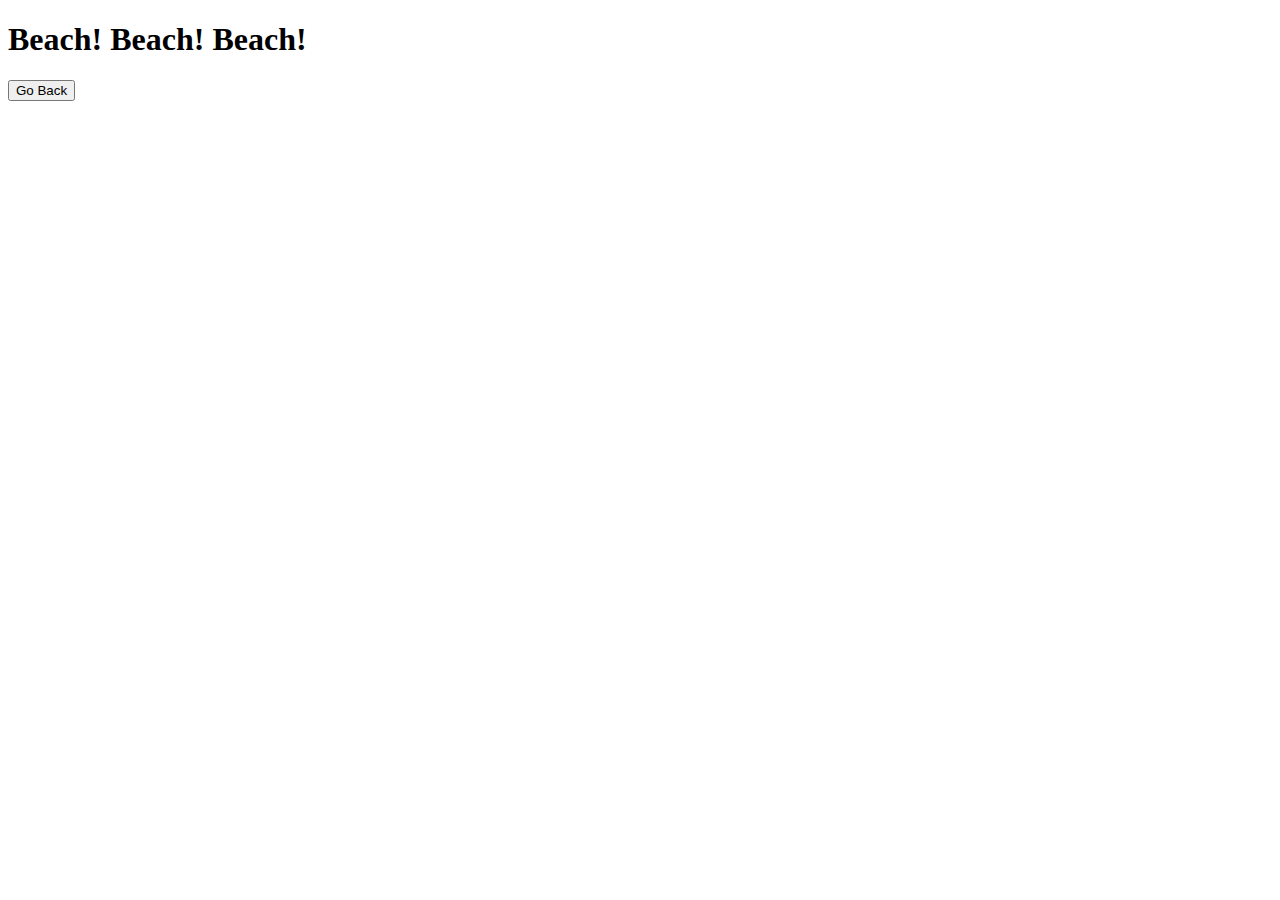
==== beach.html @ 0630287e "updated path" ====
<!DOCTYPE html>
<html lang="en">
  <head>
    <meta charset="UTF-8" />
    <meta http-equiv="X-UA-Compatible" content="IE=edge" />
    <meta name="viewport" content="width=device-width, initial-scale=1.0" />
    <title>Document</title>
  </head>
  <body>
    <h1>Beach! Beach! Beach!</h1>
    <input type="button" value="Go Back" onclick="history.back(-1)" />
  </body>
</html>
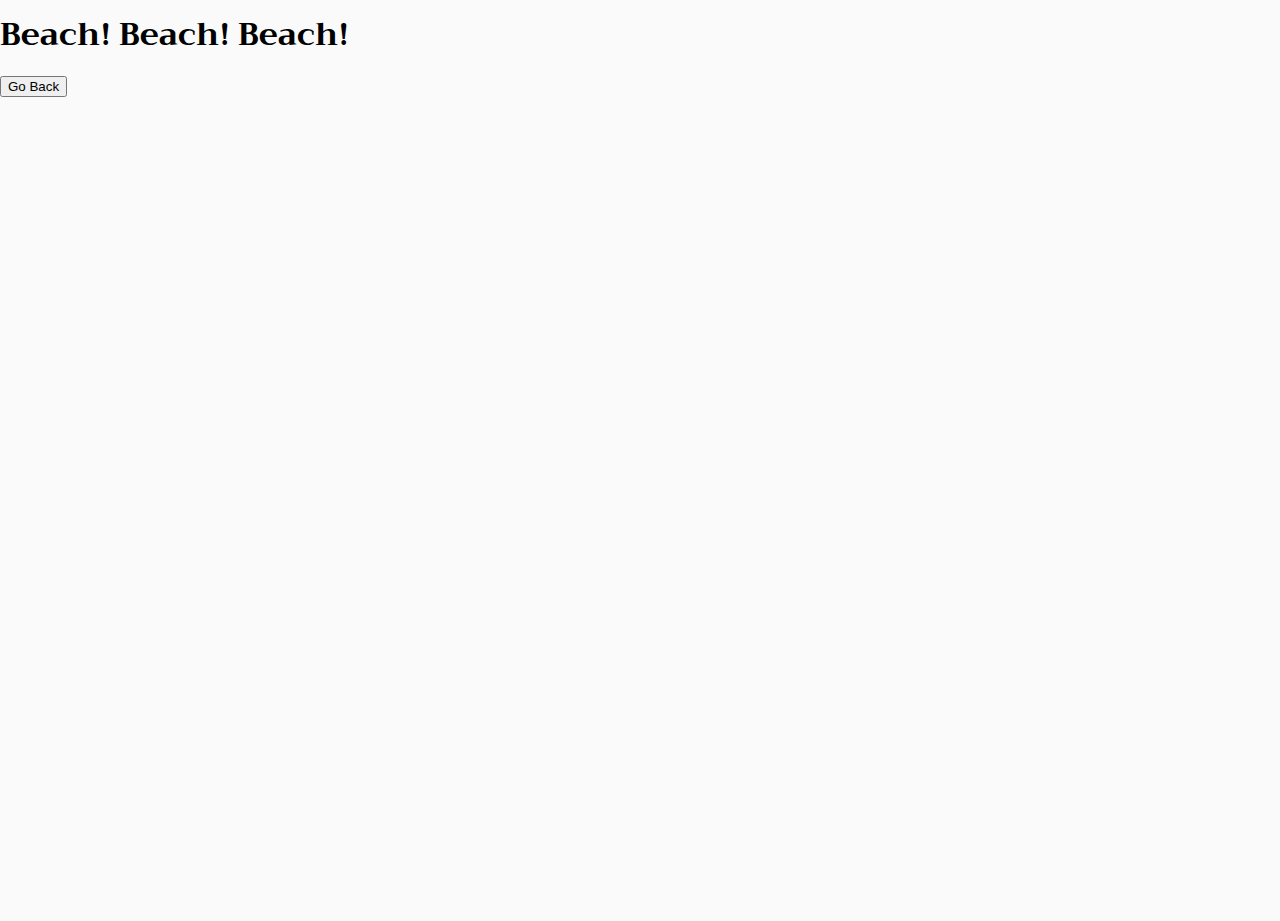
==== commit bfebeeec: "wrong path for styling" ====
--- a/beach.html
+++ b/beach.html
@@ -5,6 +5,17 @@
     <meta http-equiv="X-UA-Compatible" content="IE=edge" />
     <meta name="viewport" content="width=device-width, initial-scale=1.0" />
     <title>Document</title>
+    <link
+      rel="stylesheet"
+      href="https://fonts.googleapis.com/css?family=Trirong"
+    />
+    <link rel="stylesheet" href="./style.css" />
+    <link
+      rel="stylesheet"
+      href="https://pro.fontawesome.com/releases/v5.10.0/css/all.css"
+      integrity="sha384-AYmEC3Yw5cVb3ZcuHtOA93w35dYTsvhLPVnYs9eStHfGJvOvKxVfELGroGkvsg+p"
+      crossorigin="anonymous"
+    />
   </head>
   <body>
     <h1>Beach! Beach! Beach!</h1>
--- a/style.css
+++ b/style.css
@@ -0,0 +1,335 @@
+:root {
+  --parallax_size_1: 250px;
+  --parallax_size_2: 250px;
+  --home_title_img: url("https://images.unsplash.com/photo-1462143338528-eca9936a4d09?ixid=MnwxMjA3fDB8MHxwaG90by1wYWdlfHx8fGVufDB8fHx8&ixlib=rb-1.2.1&auto=format&fit=crop&w=2070&q=80");
+  --tree_title_img: url("https://images.unsplash.com/photo-1501856054482-8b7fbff7b3fe?ixlib=rb-1.2.1&ixid=MnwxMjA3fDB8MHxwaG90by1wYWdlfHx8fGVufDB8fHx8&auto=format&fit=crop&w=2500&q=80");
+}
+
+body,
+html {
+  height: 100%;
+  margin: 0;
+  font-size: 16px;
+  font-family: "Trirong", serif;
+  font-weight: 400;
+  line-height: 1.8em;
+  background-color: rgb(250, 250, 250);
+}
+
+.section {
+  min-height: 100%;
+}
+
+.min_height_full {
+  min-height: 100%;
+}
+
+.min_height_75 {
+  min-height: 75%;
+}
+
+.min_height_half {
+  min-height: 50%;
+}
+
+.min_height_quarter {
+  min-height: 25%;
+}
+
+#section1 {
+  background: linear-gradient(rgba(0, 0, 0, 0.4), rgba(0, 0, 0, 0.4)),
+    var(--home_title_img);
+  background-attachment: fixed;
+  background-position: center;
+  background-repeat: no-repeat;
+  background-size: cover;
+}
+
+#section3 {
+  background-color: #dbcdb8;
+  background-image: linear-gradient(315deg, #dbcdb8 0%, #f5f7fa 74%);
+}
+
+.title-header {
+  font-family: "Trirong", serif;
+  position: absolute;
+  top: 45%;
+  width: 100%;
+  text-align: center;
+  color: white;
+  font-size: 70px;
+  letter-spacing: 3px;
+}
+
+.header {
+  font-family: "Trirong", serif;
+  letter-spacing: 3px;
+  margin-top: 80px;
+  text-align: center;
+}
+
+#section05 a span {
+  position: absolute;
+  top: 90%;
+  left: 50%;
+  width: 24px;
+  height: 24px;
+  margin-left: -12px;
+  border-left: 3px solid white;
+  border-bottom: 3px solid white;
+  -webkit-transform: rotate(-45deg);
+  transform: rotate(-45deg);
+  -webkit-animation: sdb05 1.5s infinite;
+  animation: sdb05 1.5s infinite;
+  box-sizing: border-box;
+  z-index: 999;
+  -webkit-text-stroke-width: 1px;
+  -webkit-text-stroke-color: black;
+}
+@-webkit-keyframes sdb05 {
+  0% {
+    -webkit-transform: rotate(-45deg) translate(0, 0);
+    opacity: 0;
+  }
+  50% {
+    opacity: 1;
+  }
+  100% {
+    -webkit-transform: rotate(-45deg) translate(-20px, 20px);
+    opacity: 0;
+  }
+}
+@keyframes sdb05 {
+  0% {
+    transform: rotate(-45deg) translate(0, 0);
+    opacity: 0;
+  }
+  50% {
+    opacity: 1;
+  }
+  100% {
+    transform: rotate(-45deg) translate(-20px, 20px);
+    opacity: 0;
+  }
+}
+
+.parallax {
+  background-image: url("https://images.unsplash.com/photo-1528543606781-2f6e6857f318?ixid=MnwxMjA3fDB8MHxwaG90by1wYWdlfHx8fGVufDB8fHx8&ixlib=rb-1.2.1&auto=format&fit=crop&w=1065&q=80");
+  min-height: var(--parallax_size_1);
+  background-attachment: fixed;
+  background-position: center;
+  background-repeat: no-repeat;
+  background-size: cover;
+}
+
+.flex_container {
+  display: flex;
+  height: 100%;
+  margin: 1rem 1rem;
+}
+
+.container {
+  min-height: 400px;
+}
+
+.testContainer {
+  width: 50%;
+  margin: 3rem 0;
+}
+
+@media screen and (max-width: 992px) {
+  .flex_container {
+    flex-direction: column;
+  }
+  .testContainer {
+    width: 100%;
+    height: 50%;
+    margin-bottom: 50px;
+  }
+}
+
+@media screen and (max-width: 800px) {
+  .tree_responsive_container {
+    min-width: 100%;
+    text-align: center;
+  }
+}
+
+.picture_container {
+  height: 100%;
+  align-items: center;
+  margin: 0 auto;
+  justify-content: center;
+  text-align: center;
+}
+
+.img {
+  height: 85%;
+  width: 80%;
+  background-color: black;
+  transition: all 1.5s;
+}
+
+.picture_container:hover .img,
+.picture_container:focus .img {
+  transform: scale(1.1);
+}
+
+a {
+  text-decoration: none;
+  color: inherit;
+}
+
+.footer {
+  height: 250px;
+  background-color: rgb(216, 216, 216);
+}
+
+.flex_direction_column {
+  flex-direction: column;
+}
+
+.flex_direction_row {
+  flex-direction: row;
+}
+
+.half_height {
+  height: 50%;
+}
+
+.footer-ul {
+  display: flex;
+  list-style: none;
+}
+
+.full_height {
+  height: 100%;
+}
+
+.third_height {
+  height: 33.333%;
+}
+
+.full_width {
+  width: 100%;
+}
+
+.half_width {
+  width: 50%;
+}
+
+.zero_margin {
+  margin: 0;
+}
+
+.zero_padding {
+  padding: 0;
+}
+
+.border {
+  border: 1px solid red;
+}
+
+.flex_end {
+  justify-content: flex-end;
+}
+
+.justify_end {
+  justify-content: end;
+}
+
+.justify_center {
+  justify-content: center;
+}
+
+.justify_space {
+  justify-content: space-around;
+}
+
+.align_items_center {
+  align-items: center;
+}
+
+.margin_horizontal {
+  margin: 0 30px;
+}
+
+.margin_vertical {
+  margin: 20px auto;
+}
+
+.margin_vertical_full {
+  margin: 100% auto;
+}
+
+.margin_vertical_half {
+  margin: 50% auto;
+}
+
+.margin_vertical_quarter {
+  margin: 25% auto;
+}
+
+.margin_vertical_small {
+  margin: 10% auto;
+}
+
+.margin_vertical_xs {
+  margin: 5% auto;
+}
+
+.margin_center_horizontal {
+  margin: 0 auto;
+}
+
+.margin_half_horizontal {
+  margin: 0 50%;
+}
+
+.relative {
+  position: relative;
+}
+
+.absolute {
+  position: absolute;
+}
+
+.bottom_zero {
+  bottom: 0;
+}
+
+.right_zero {
+  right: 0;
+}
+
+.flex {
+  display: flex;
+}
+
+.list_none {
+  list-style: none;
+}
+
+.text_align_center {
+  text-align: center;
+}
+
+@media only screen and (max-device-width: 1366px) {
+  .parallax {
+    background-attachment: scroll;
+  }
+}
+
+.padding_top {
+  padding: 10px 0 0 0;
+}
+
+/*****background*****/
+#section2 {
+  background: linear-gradient(rgba(0, 0, 0, 0.4), rgba(0, 0, 0, 0.4)),
+    var(--tree_title_img);
+  background-attachment: fixed;
+  background-position: center;
+  background-repeat: no-repeat;
+  background-size: cover;
+}
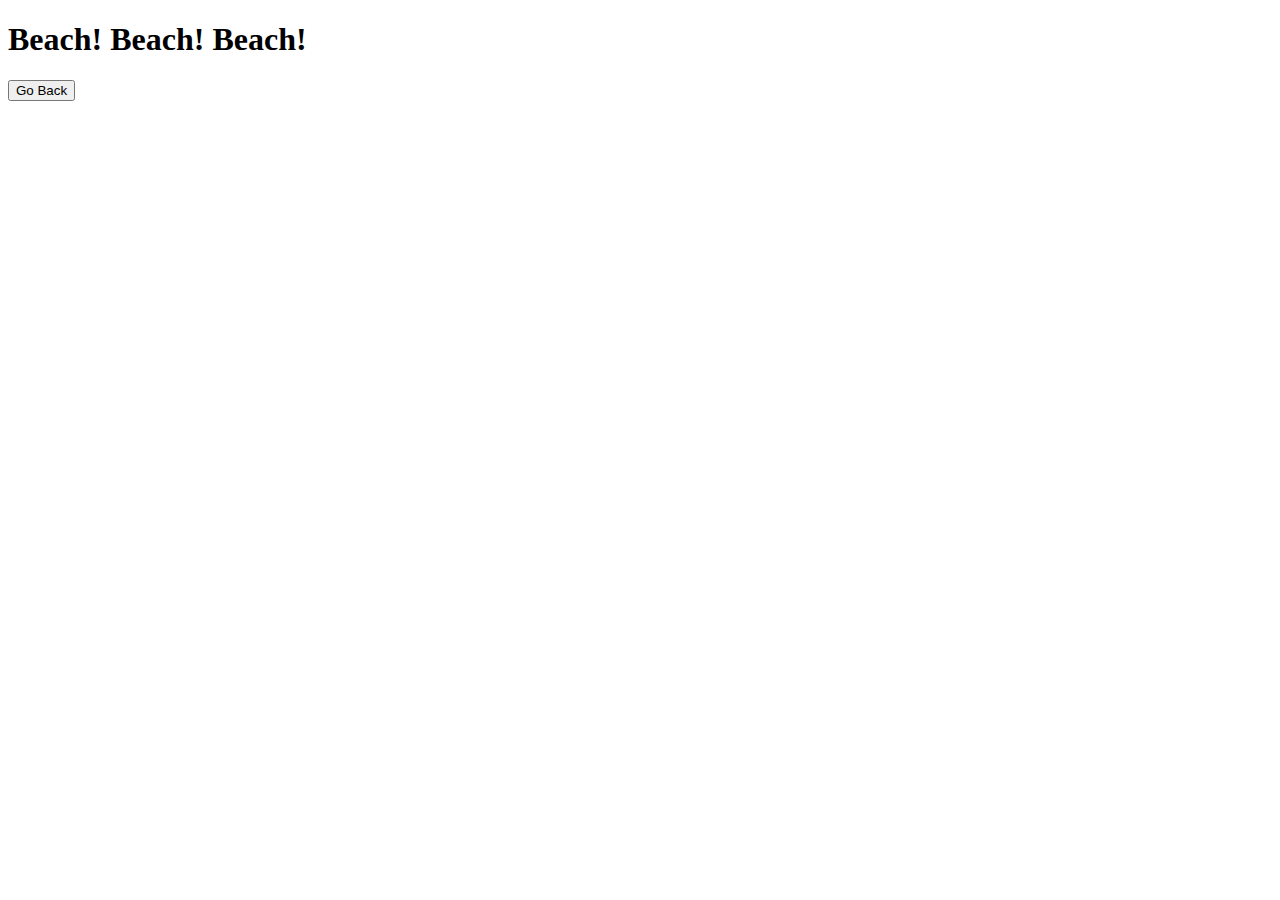
==== commit d34515d1: "having path issues for some reason" ====
--- a/beach.html
+++ b/beach.html
@@ -9,7 +9,8 @@
       rel="stylesheet"
       href="https://fonts.googleapis.com/css?family=Trirong"
     />
-    <link rel="stylesheet" href="./style.css" />
+    <!-- <link rel="stylesheet" href="./style.css" /> -->
+    <link rel=“stylesheet” type=“text/css” href=style.css”>
     <link
       rel="stylesheet"
       href="https://pro.fontawesome.com/releases/v5.10.0/css/all.css"
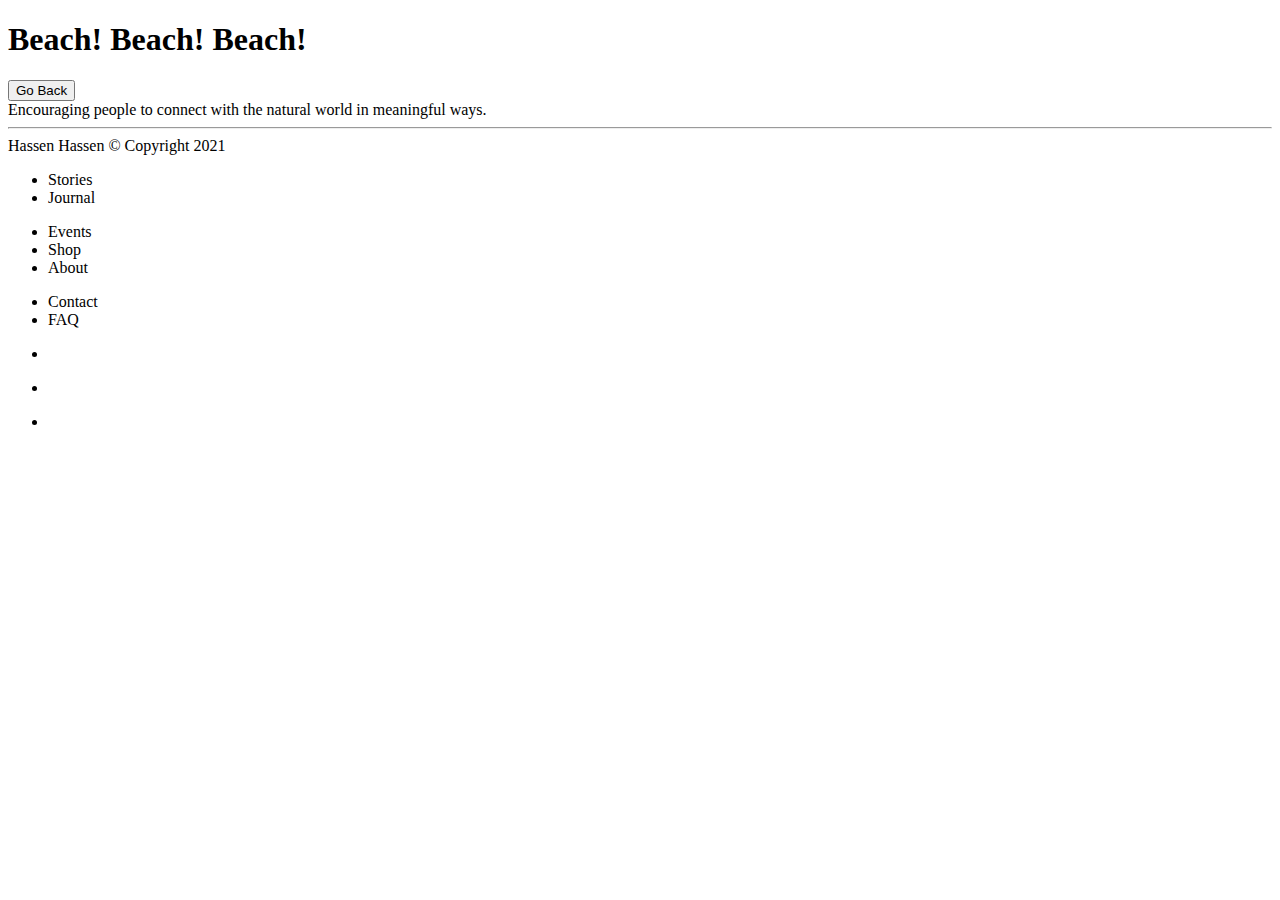
==== commit 09632a3b: "footer to beach file" ====
--- a/beach.html
+++ b/beach.html
@@ -21,5 +21,79 @@
   <body>
     <h1>Beach! Beach! Beach!</h1>
     <input type="button" value="Go Back" onclick="history.back(-1)" />
+
+    <!-- Main Footer -->
+    <footer class="footer">
+      <div class="flex_container zero_margin">
+        <div class="testContainer zero_margin">
+          <div
+            class="
+              half_height
+              flex
+              justify_center
+              align_items_center
+              flex_direction_column
+              padding_top
+              margin_horizontal
+            "
+          >
+            <span>
+              Encouraging people to connect with the natural world in meaningful
+              ways.
+            </span>
+            <hr style="height: 3%" class="full_width" />
+            <span>Hassen Hassen &copy; Copyright 2021</span>
+          </div>
+        </div>
+        <div class="testContainer flex_direction_column justify_center">
+          <div class="half_height flex flex_direction_row justify_space">
+            <ul class="list_none">
+              <li>Stories</li>
+              <li>Journal</li>
+            </ul>
+            <ul class="list_none">
+              <li>Events</li>
+              <li>Shop</li>
+              <li>About</li>
+            </ul>
+            <ul class="list_none">
+              <li>Contact</li>
+              <li>FAQ</li>
+            </ul>
+          </div>
+          <div class="third_height relative">
+            <ul
+              class="
+                flex
+                list_none
+                zero_margin
+                flex_end
+                zero_padding
+                margin_horizontal
+                absolute
+                bottom_zero
+                right_zero
+              "
+            >
+              <li>
+                <div style="margin-left: 20px">
+                  <i class="fab fa-facebook"></i>
+                </div>
+              </li>
+              <li>
+                <div style="margin-left: 20px">
+                  <i class="fab fa-instagram"></i>
+                </div>
+              </li>
+              <li>
+                <div style="margin-left: 20px">
+                  <i class="fab fa-twitter"></i>
+                </div>
+              </li>
+            </ul>
+          </div>
+        </div>
+      </div>
+    </footer>
   </body>
 </html>
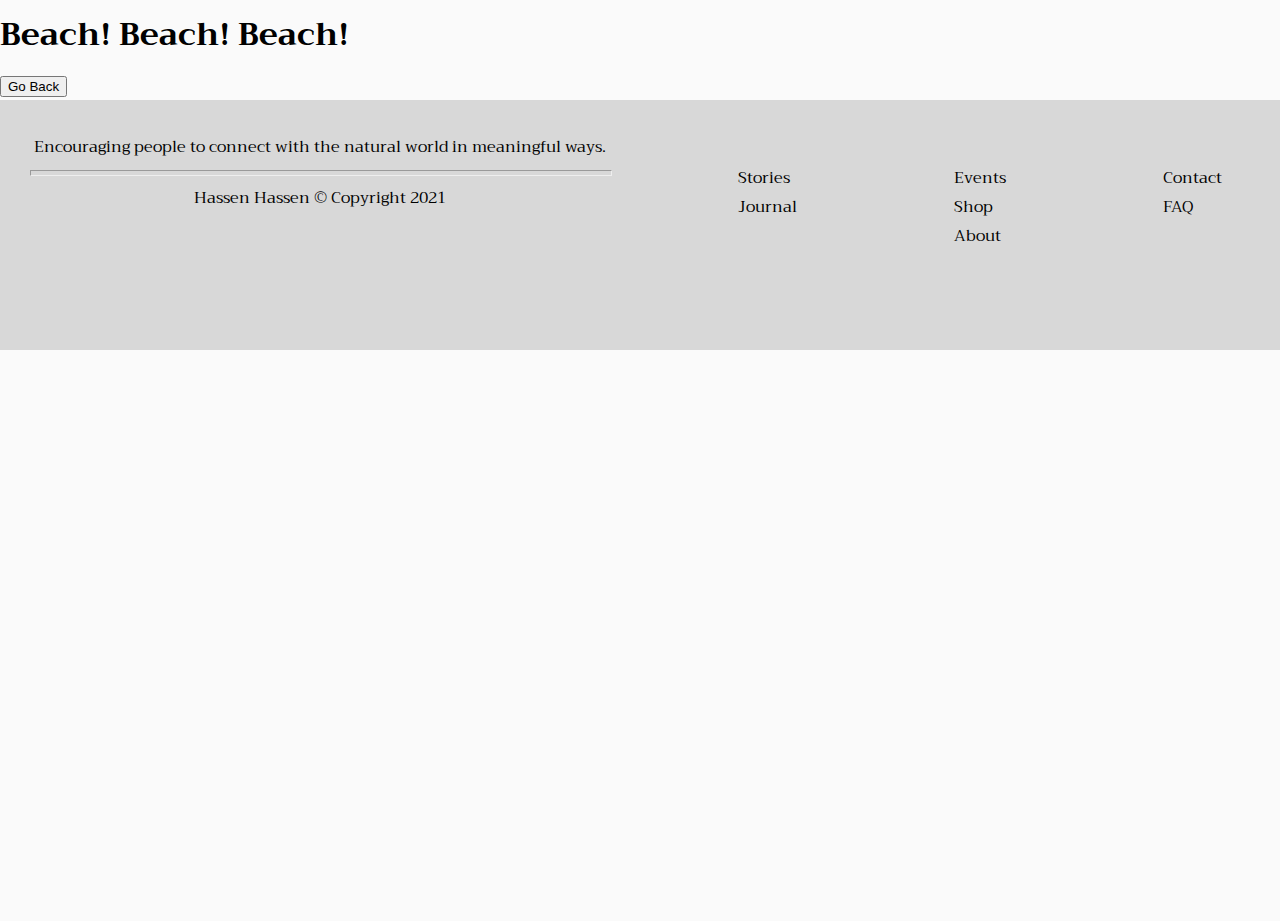
==== commit dbc8c61a: "link for css" ====
--- a/beach.html
+++ b/beach.html
@@ -10,7 +10,7 @@
       href="https://fonts.googleapis.com/css?family=Trirong"
     />
     <!-- <link rel="stylesheet" href="./style.css" /> -->
-    <link rel=“stylesheet” type=“text/css” href=style.css”>
+    <link rel="stylesheet" href="style.css" />
     <link
       rel="stylesheet"
       href="https://pro.fontawesome.com/releases/v5.10.0/css/all.css"
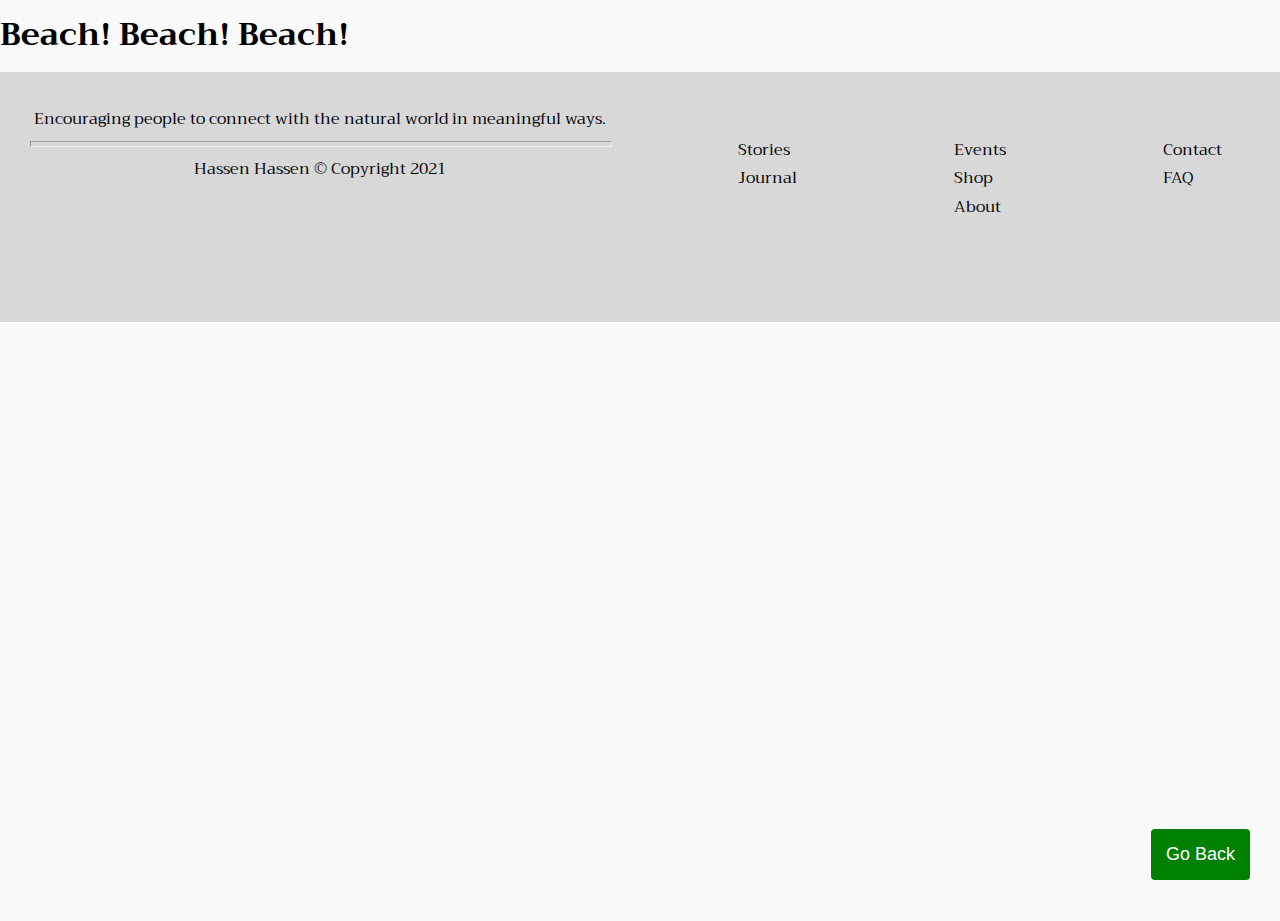
==== commit 6dc26de4: "experiment gone wrong lol" ====
--- a/beach.html
+++ b/beach.html
@@ -9,7 +9,6 @@
       rel="stylesheet"
       href="https://fonts.googleapis.com/css?family=Trirong"
     />
-    <!-- <link rel="stylesheet" href="./style.css" /> -->
     <link rel="stylesheet" href="style.css" />
     <link
       rel="stylesheet"
@@ -20,8 +19,13 @@
   </head>
   <body>
     <h1>Beach! Beach! Beach!</h1>
-    <input type="button" value="Go Back" onclick="history.back(-1)" />
-
+    <input
+      type="button"
+      value="Go Back"
+      id="myBtn"
+      class="border"
+      onclick="history.back(-1)"
+    />
     <!-- Main Footer -->
     <footer class="footer">
       <div class="flex_container zero_margin">
--- a/style.css
+++ b/style.css
@@ -132,6 +132,30 @@
   min-height: 400px;
 }
 
+.container_500 {
+  min-height: 500px;
+}
+
+.container_550 {
+  min-height: 550px;
+}
+
+.container_600 {
+  min-height: 600px;
+}
+
+.container_full {
+  min-height: 100%;
+}
+
+.container_half {
+  min-height: 50%;
+}
+
+.container_quarter {
+  min-height: 25%;
+}
+
 .testContainer {
   width: 50%;
   margin: 3rem 0;
@@ -214,10 +238,18 @@
   width: 100%;
 }
 
+.width_75 {
+  width: 75%;
+}
+
 .half_width {
   width: 50%;
 }
 
+.quarter_width {
+  width: 25%;
+}
+
 .zero_margin {
   margin: 0;
 }
@@ -254,6 +286,30 @@
   margin: 0 30px;
 }
 
+.margin_horizontal_full {
+  margin: 0 100%;
+}
+
+.margin_horizontal_75 {
+  margin: 0 75%;
+}
+
+.margin_horizontal_half {
+  margin: 0 50%;
+}
+
+.margin_horizontal_quarter {
+  margin: 0 25%;
+}
+
+.margin_horizontal_small {
+  margin: 0 10%;
+}
+
+.margin_horizontal_xs {
+  margin: 0 5%;
+}
+
 .margin_vertical {
   margin: 20px auto;
 }
@@ -280,6 +336,10 @@
 
 .margin_center_horizontal {
   margin: 0 auto;
+}
+
+.margin_center_vertical {
+  margin: 50% 0;
 }
 
 .margin_half_horizontal {
@@ -323,6 +383,100 @@
 .padding_top {
   padding: 10px 0 0 0;
 }
+
+.grid {
+  display: grid;
+}
+
+.grid_template_columns_auto_2 {
+  grid-template-columns: auto auto;
+}
+
+.grid_gap_full {
+  grid-gap: 100%;
+}
+
+.grid_gap_75 {
+  grid-gap: 75%;
+}
+
+.grid_gap_half {
+  grid-gap: 50%;
+}
+
+.grid_gap_quarter {
+  grid-gap: 25%;
+}
+
+.grid_gap_small {
+  grid-gap: 10%;
+}
+
+.grid_gap_xs {
+  grid-gap: 5%;
+}
+
+#myBtn {
+  display: block;
+  position: fixed;
+  bottom: 20px;
+  right: 30px;
+  z-index: 99;
+  font-size: 18px;
+  border: none;
+  outline: none;
+  background-color: green;
+  color: white;
+  cursor: pointer;
+  padding: 15px;
+  border-radius: 4px;
+}
+
+#myBtn:hover {
+  background-color: #555;
+}
+
+#tooltip {
+  display: block;
+  position: fixed;
+  bottom: 20px;
+  left: 30px;
+  z-index: 99;
+  font-size: 18px;
+  border: none;
+  outline: none;
+  background-color: bisque;
+  color: white;
+  cursor: pointer;
+  padding: 8px;
+  border-radius: 4px;
+}
+
+/*Bounce*/
+@keyframes kreep {
+  0% {
+    -webkit-transform: scale(1.1, 0.9);
+    transform: scale(1.1, 0.9);
+  }
+  50% {
+    -webkit-transform: scale(0.9, 1.1) translateY(-0.5rem);
+  }
+  70% {
+    -webkit-transform: scale(1);
+    transform: scale(1);
+  }
+}
+
+h1.kreep {
+  display: inline-block;
+  /*name-duration-function(ease,eas-in,linear)-delay-count-direction */
+  animation: kreep 0.7s ease 2s infinite alternate;
+}
+
+h1.kreep:hover {
+  animation: none;
+}
+/*END BOUNCER*/
 
 /*****background*****/
 #section2 {
